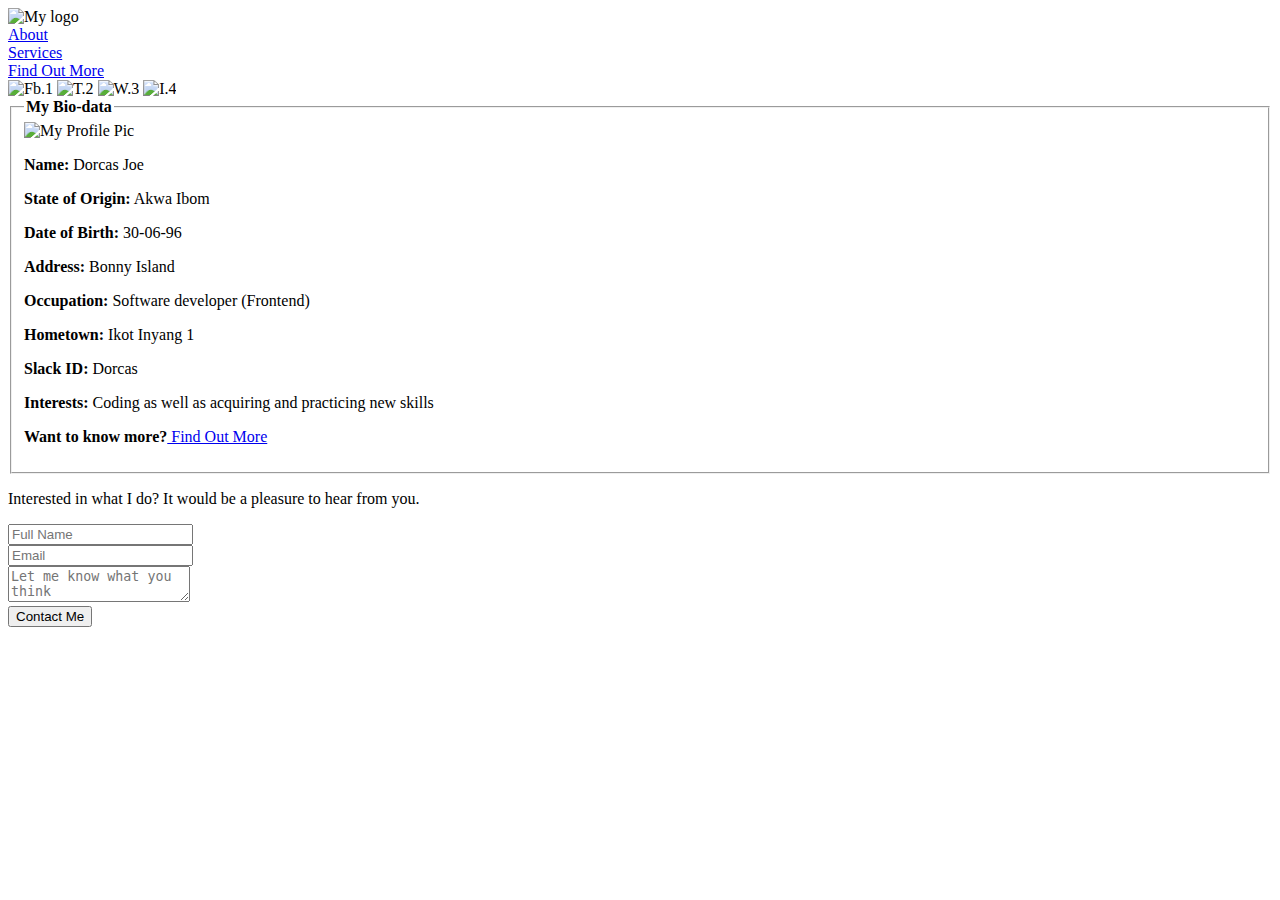
==== index.html @ 2b5eca65 "Add files via upload" ====
<!DOCTYPE html>
<html lang="en">

<head>
	<meta charset="UTF-8">
	<meta name="viewport" content="width=device-width, initial-scale=1.0">
	<meta http-equiv="X-UA-Compatible" content="ie=edge">
	<title>My Profile</title>
	<link rel="stylesheet" href="main.css">
</head>

<body>
	<div class="body">
		<main>
			<section.header>
				<div class="logo">
					<img src="https://res.cloudinary.com/pato/image/upload/v1587111791/dorcjoe-removebg-preview.png" alt="My logo">
        </div>
        <nav>
          <div><a href="index.html">About</a></div>
          <div><a href="services.html">Services</a></div>
          <div><a href="find out more.html">Find Out More</a></div>
        </nav>
        <div class="icons">
          <img src="https://cdn2.iconfinder.com/data/icons/social-media-2285/512/1_Facebook2_colored_svg-256.png" alt="Fb.1" onclick="redirectTo('https://web.facebook.com/learn.programming/')" />
           <img src="https://cdn2.iconfinder.com/data/icons/social-media-2285/512/1_Twitter_colored_svg-256.png" alt="T.2" />
            <img src="https://cdn2.iconfinder.com/data/icons/social-media-2285/512/1_Whatsapp2_colored_svg-256.png" alt="W.3" />
             <img src="https://cdn2.iconfinder.com/data/icons/social-media-2285/512/1_Instagram_colored_svg_1-256.png" alt="I.4" />
        </div>
      </section.header>

      <section.biodata>
        <fieldset>
          <legend><strong>My Bio-data</strong></legend>
         
           <img class="profile-pic" src="https://scontent.flos2-1.fna.fbcdn.net/v/t1.0-9/42439066_856207197919107_7843765224971698176_o.jpg?_nc_cat=101&_nc_sid=85a577&_nc_eui2=AeEZZsZu9P619dAcwmo1oFuqxdLq2tgEBTDF0ura2AQFMDyW12L_i0T3mwl5PA_Sa5FZiKWGA2t5intWehxobgle&_nc_oc=AQlgathBeNMOPn1KncLHUFAaG1R-VLaHfsliEr-Wy9FvCWwVbdmAawQJUK8xp0v7V3M&_nc_ht=scontent.flos2-1.fna&oh=b900aee59b9ccf4f18904d3c4ec7110f&oe=5EBEB9D3" alt="My Profile Pic">
       
        <p><strong>Name:</strong> Dorcas Joe</p>
        <p><strong>State of Origin:</strong> Akwa Ibom</p>
         <p><strong>Date of Birth:</strong> 30-06-96</p>
          <p><strong>Address:</strong> Bonny Island</p>
          <p><strong>Occupation:</strong> Software developer (Frontend)</p>
           <p><strong>Hometown:</strong> Ikot Inyang 1</p>
           <p><strong>Slack ID:</strong> Dorcas</p>
           <p><strong>Interests:</strong> Coding as well as acquiring and practicing new skills</p>
            <p><strong>Want to know more?</strong><a href="find out more.html"> Find Out More</a></p>
          
        </fieldset>
      </section.biodata>
      
      <section.contactform>
        <p class="contact-form-header">Interested in what I do? It would be a pleasure to hear from you.</p>
        <form>
          <div class="labels">
            <label for="name"></label>
            <input type="text" name="fullname" placeholder="Full Name">
          </div>
          <div class="labels">
            <label for="email"></label>
            <input type="email" name="email" placeholder="Email">
          </div>
          <textarea placeholder="Let me know what you think"></textarea>
          <br>
          <button type="submit" onclick="alert('request submitted')">Contact Me</button>
        </form>
      </section.contactform>
    </main>
  </div>
</body>
<script src="script.js"></script>
</html>
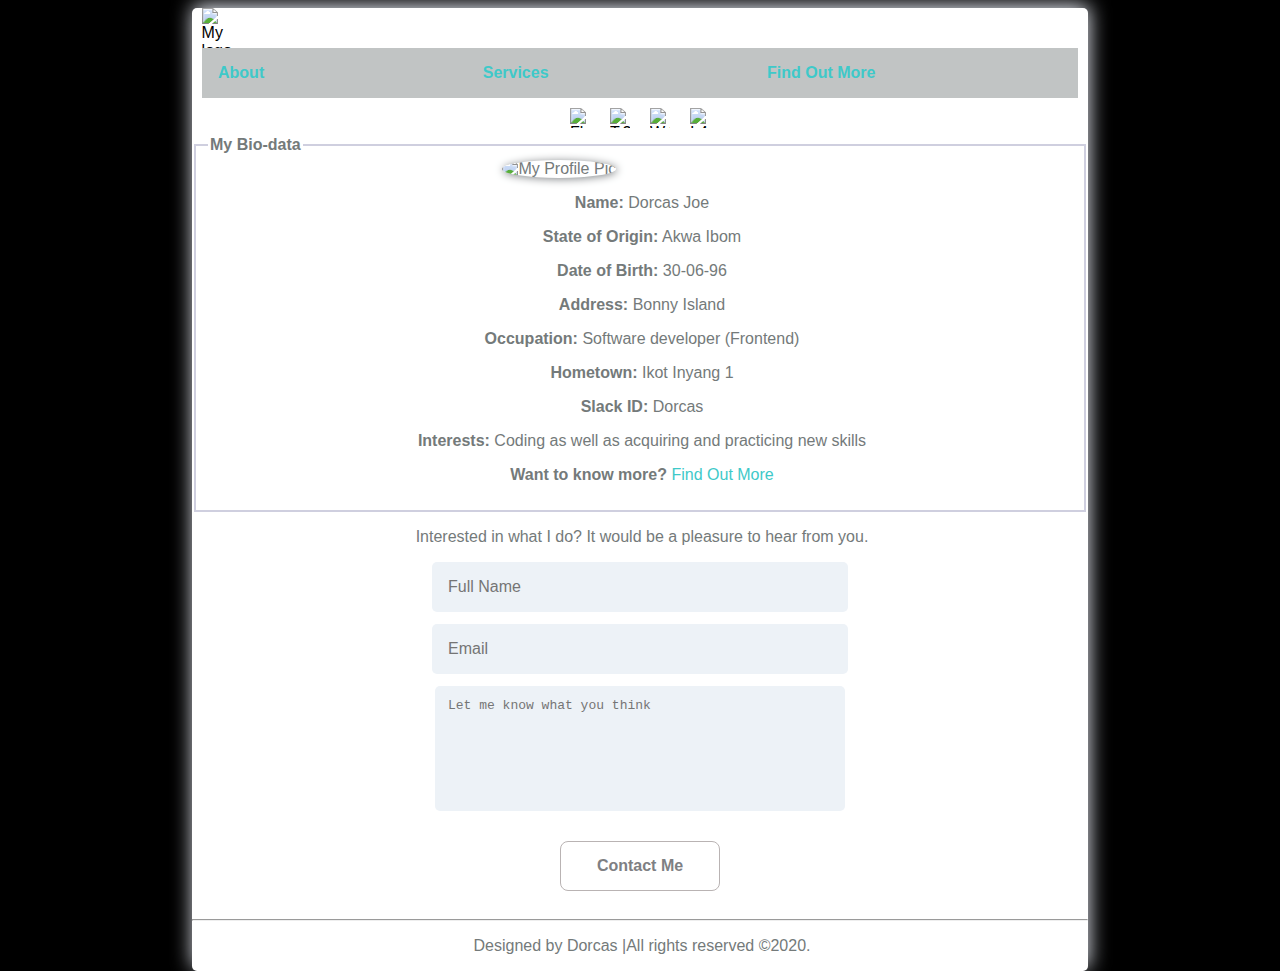
==== commit 23fca01a: "Update index.html" ====
--- a/index.html
+++ b/index.html
@@ -64,8 +64,12 @@
           <button type="submit" onclick="alert('request submitted')">Contact Me</button>
         </form>
       </section.contactform>
+      <hr>
+      <section.footer>
+          <p>Designed by Dorcas |All rights reserved ©2020.</p>
+      </section.footer>
     </main>
   </div>
 </body>
 <script src="script.js"></script>
-</html>+</html>
--- a/main.css
+++ b/main.css
@@ -0,0 +1,144 @@
+body {
+  background-color: #000000;
+  font-family: Arial, Helvetica, sans-serif;
+}
+
+html {
+  height: 100%;
+}
+
+.logo {
+  height: 10px;
+  width: 10px;
+  margin-left: 0.6rem;
+}
+
+.body {
+  height: 100%;
+  display: flex;
+  align-items: center;
+  justify-content: center;
+}
+
+main {
+  background-color: #ffffff;
+  width: 70vw;
+  height: 100%;
+  border-radius: 5px;
+  box-shadow: 1px -3px 20px 0px #e5e9f2;
+}
+
+nav {
+  display: grid;
+  grid-template-columns: auto auto auto;
+  margin: 30px 10px 10px 10px;
+}
+
+nav > div {
+  background-color: #c1c4c4;
+  padding: 1rem;
+  color: #feffff;
+  font-weight: bold;
+  cursor: pointer;
+}
+
+nav > div:hover {
+  transform: scale(1.05);
+  background-color: #a3f7f7;
+  color: #a7aaaa;
+}
+
+.icons {
+   display: flex;
+   justify-content: center;
+   align-items: center;
+}
+
+.icons > img {
+  height: 20px;
+  width: 20px;
+  margin: 0 10px;
+  cursor: pointer;
+}
+
+.profile-pic {
+  border-radius: 100%;
+  width: 100px;
+  height: 100px;
+  box-shadow: 1px 1px 9px #7f8386;
+  margin-left: 23vw;
+}
+
+section.biodata {
+  height: 50%;
+  width: 100%;
+}
+
+fieldset {
+  color: #747a7a;
+  border: 2px solid rgb(207, 207, 223);
+  margin-top: 8px;
+}
+
+a {
+  text-decoration: none;
+  color: #3ec9c9;
+}
+
+.contact-form-header, h1,h3, h2, p {
+   color: #747a7a;
+   margin-left: 4px;
+   text-align: center;
+}
+
+form {
+  display: flex;
+  justify-content: center;
+  align-items: center;
+  flex-direction: column;
+}
+
+input {
+  border: 0 solid #e2e8f0;
+  font-size: 100%;
+  background-color: #edf2f7;
+  color: #7e8083;
+  padding: 1rem;
+  margin-bottom: .75rem;
+  border-radius: 5px;
+  width: 30vw;
+}
+
+textarea {
+  border: 0 solid #e2e8f0;
+  font-size: 100%;
+  background-color: #edf2f7;
+  color: #7e8083;
+  padding: 0.8rem;
+  margin-bottom: .75rem;
+  border-radius: 5px;
+  height: 100px;
+  resize: none;
+  width: 30vw;
+}
+
+button {
+  border: 1px solid rgb(185, 179, 179);
+  background: transparent;
+  border-radius: 8px;
+  height: 50px;
+  width: 10rem;
+  margin-bottom: 20px;
+  cursor: pointer;
+  color: #7e8083;
+  font-size: 16px;
+  font-weight: bold;
+}
+
+button:hover {
+  transform: scale(1.05);
+  background: rgb(125, 125, 219);
+  border: 1px solid white;
+  color: white;
+}
+
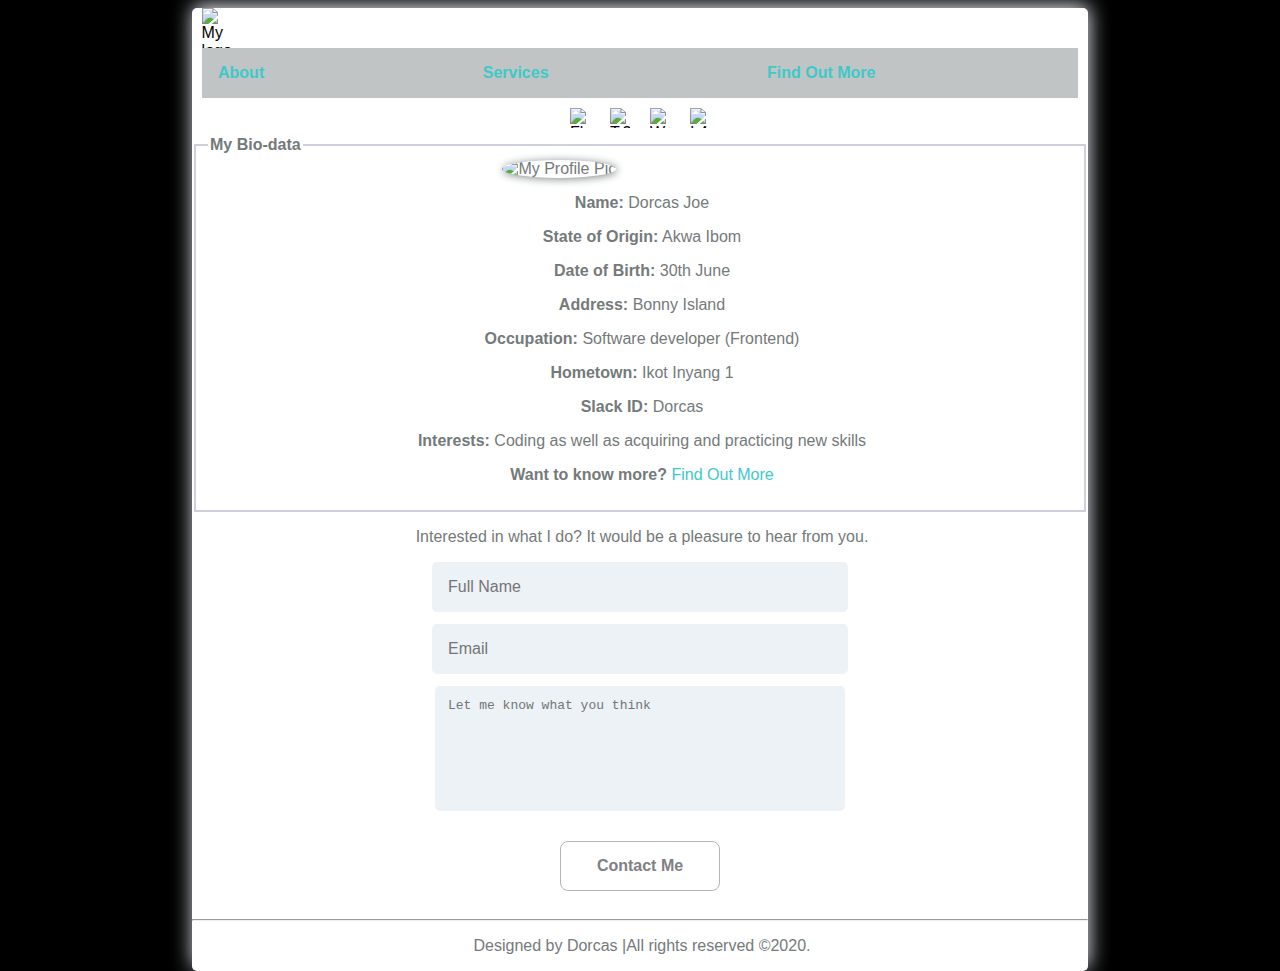
==== commit 58970cc1: "Update index.html" ====
--- a/index.html
+++ b/index.html
@@ -37,7 +37,7 @@
        
         <p><strong>Name:</strong> Dorcas Joe</p>
         <p><strong>State of Origin:</strong> Akwa Ibom</p>
-         <p><strong>Date of Birth:</strong> 30-06-96</p>
+         <p><strong>Date of Birth:</strong> 30th June</p>
           <p><strong>Address:</strong> Bonny Island</p>
           <p><strong>Occupation:</strong> Software developer (Frontend)</p>
            <p><strong>Hometown:</strong> Ikot Inyang 1</p>
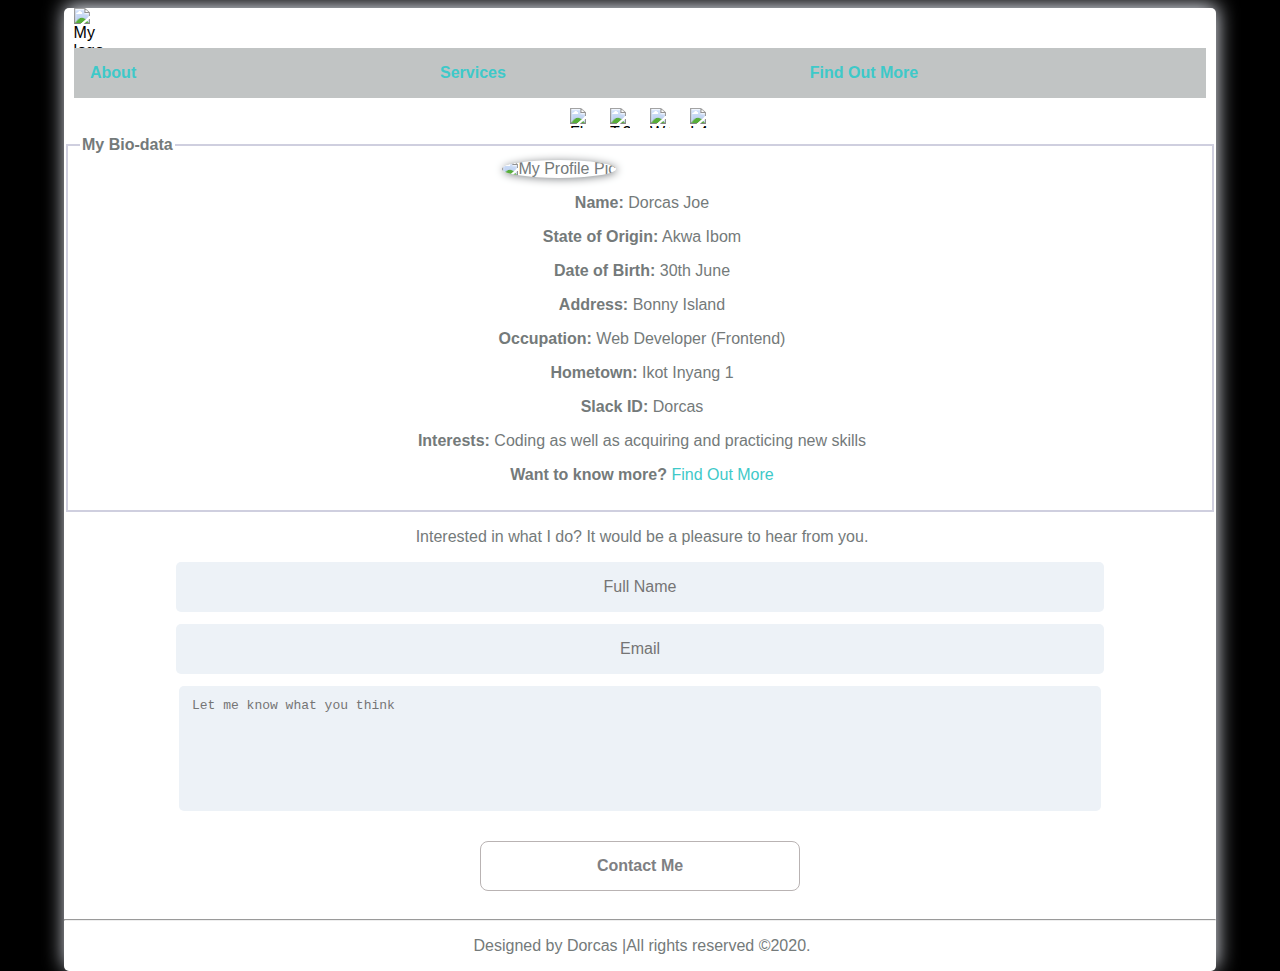
==== commit e679d0b3: "Update index.html" ====
--- a/index.html
+++ b/index.html
@@ -39,7 +39,7 @@
         <p><strong>State of Origin:</strong> Akwa Ibom</p>
          <p><strong>Date of Birth:</strong> 30th June</p>
           <p><strong>Address:</strong> Bonny Island</p>
-          <p><strong>Occupation:</strong> Software developer (Frontend)</p>
+          <p><strong>Occupation:</strong> Web Developer (Frontend)</p>
            <p><strong>Hometown:</strong> Ikot Inyang 1</p>
            <p><strong>Slack ID:</strong> Dorcas</p>
            <p><strong>Interests:</strong> Coding as well as acquiring and practicing new skills</p>
--- a/main.css
+++ b/main.css
@@ -22,7 +22,7 @@
 
 main {
   background-color: #ffffff;
-  width: 70vw;
+  width: 90vw;
   height: 100%;
   border-radius: 5px;
   box-shadow: 1px -3px 20px 0px #e5e9f2;
@@ -66,7 +66,7 @@
   width: 100px;
   height: 100px;
   box-shadow: 1px 1px 9px #7f8386;
-  margin-left: 23vw;
+  margin-left: 33vw;
 }
 
 section.biodata {
@@ -85,7 +85,7 @@
   color: #3ec9c9;
 }
 
-.contact-form-header, h1,h3, h2, p {
+.contact-form-header, h1,h3, h2, p, list {
    color: #747a7a;
    margin-left: 4px;
    text-align: center;
@@ -106,7 +106,8 @@
   padding: 1rem;
   margin-bottom: .75rem;
   border-radius: 5px;
-  width: 30vw;
+  width: 70vw;
+  text-align: center;
 }
 
 textarea {
@@ -119,7 +120,7 @@
   border-radius: 5px;
   height: 100px;
   resize: none;
-  width: 30vw;
+  width: 70vw;
 }
 
 button {
@@ -127,7 +128,7 @@
   background: transparent;
   border-radius: 8px;
   height: 50px;
-  width: 10rem;
+  width: 20rem;
   margin-bottom: 20px;
   cursor: pointer;
   color: #7e8083;
